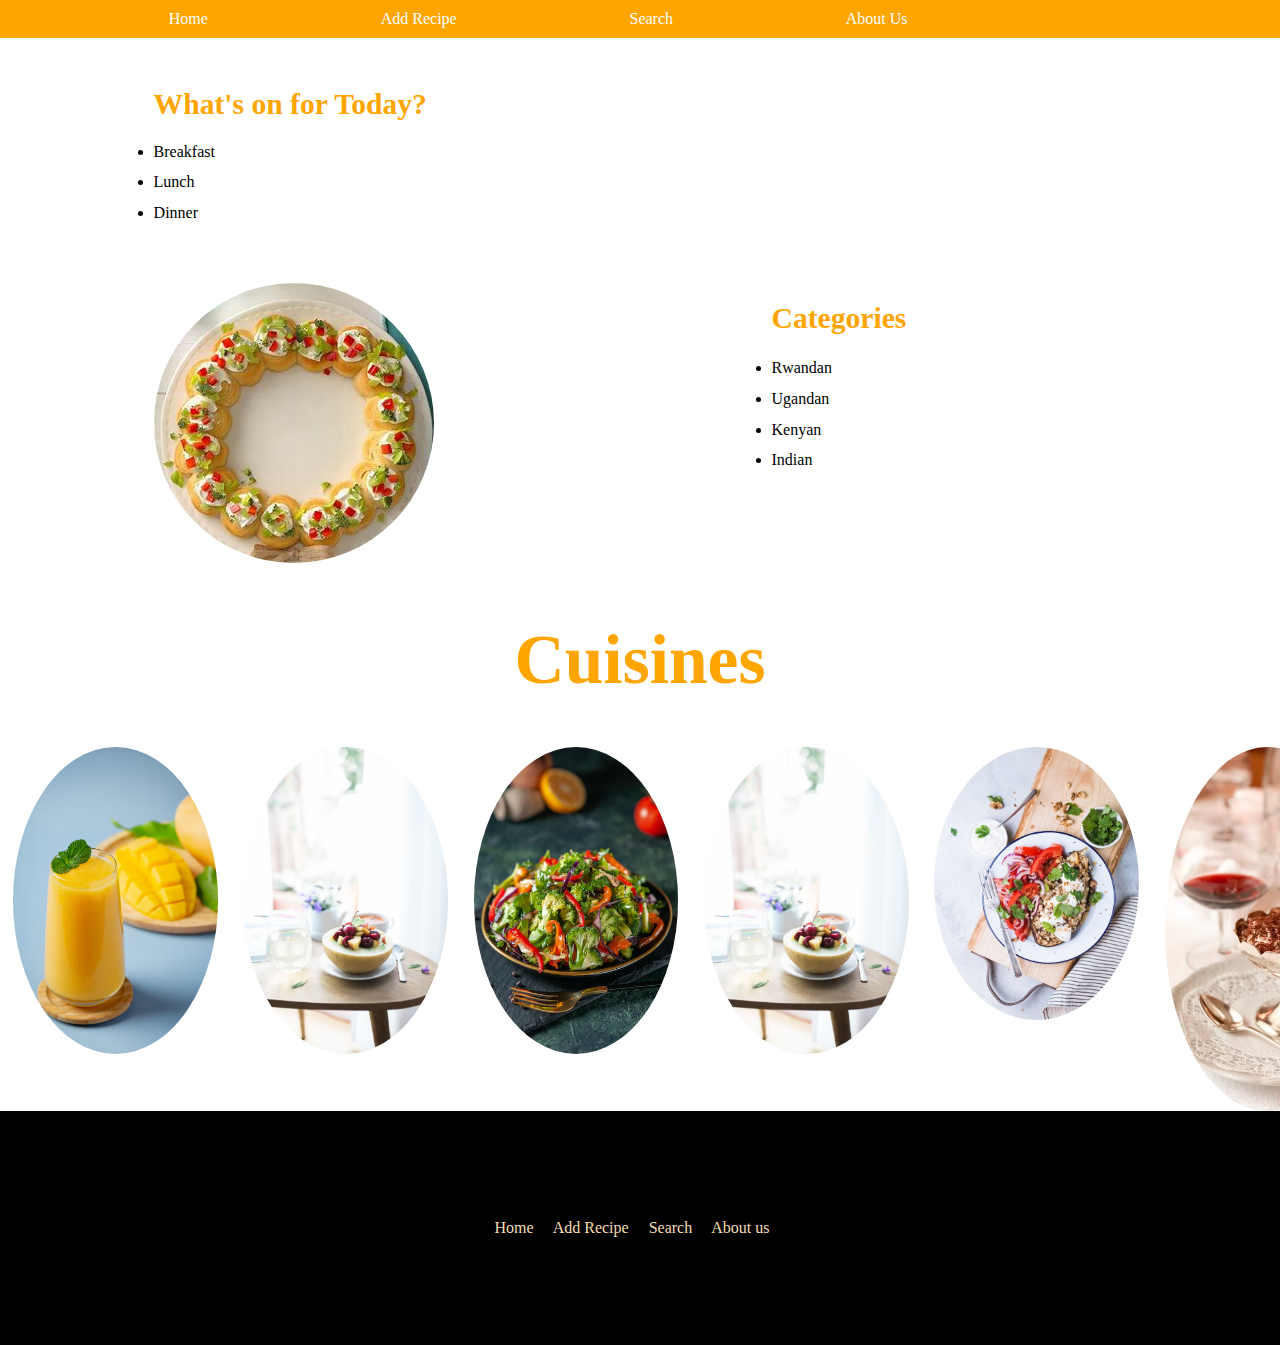
==== home.html @ 2b6cfe62 "added file" ====
<!DOCTYPE html>
<html lang="en">
<head>
    <meta charset="UTF-8">
    <meta name="viewport" content="width=device-width, initial-scale=1.0">
    <link rel="stylesheet" href="homepage.css"/>
    <title>Document</title>
</head>
<body>
    <header>
        <nav>
          <ul>
            <li><a href="#">Home</a></li>
            <li><a href="#">Add Recipe</a></li>
            <li><a href="#">Search</a></li>
            <li><a href="#">About Us</a></li>
          </ul>
        </nav>
      </header>

<div class="firstheaderr">
<div class="afterfirstheader">
    <h1 class="firstheader">What's on for Today?</h1>

<li>Breakfast</li>
<li>Lunch</li>
<li>Dinner</li>
</div>
<!-- <div class="animatedchef">
    <img src="images/drinks.avif"/>
</div> -->
</div><br><br><br>

<div class="categories">
    <div class="cate">
        <img src="images/appetizer.jpg" />
    </div>
    <div>
        <h1 class="cat"> Categories</h1>
        <li>Rwandan</li>
        <li>Ugandan</li>
        <li>Kenyan</li>
        <li>Indian</li>
    </div>
</div>

<h1 class="cuisines">Cuisines</h1>
<div class="marquee">
    <div class="marquee-content"> 
      <div class="marquee-item">
        <img src="images/drinks.avif" alt="">
      </div>
      
      <div class="marquee-item">
        <img src="images/new2.avif" alt="">
      </div>
      
      <div class="marquee-item">
        <img src="images/salad1.avif" alt="">
      </div>
      
      <div class="marquee-item">
        <img src="images/new2.avif" alt="">
      </div>
      
      <div class="marquee-item">
        <img src="images/new3.avif" alt="">
      </div>
      
      <div class="marquee-item">
        <img src="images/new_dessert.avif" alt="">
      </div>
      
      <div class="marquee-item">
        <img src="images/new2.avif" alt="">
      </div>
      
      <div class="marquee-item">
        <img src="images/drinks.avif " alt="">
      </div>
      
      
      
      
      
      
      
      <div class="marquee-item">
        <img src="images/salad1.avif" alt="">
      </div>
      
      <div class="marquee-item">
        <img src="images/new2.avif" alt="">
      </div>
      
      <div class="marquee-item">
        <img src="images/new3.avif" alt="">
      </div>
      
      <div class="marquee-item">
        <img src="images/new6.avif" alt="">
      </div>
      
      <div class="marquee-item">
        <img src="images/salad1.avif" alt="">
      </div>
      
      <div class="marquee-item">
        <img src="images/new_dessert.avif" alt="">
      </div>
      
      <div class="marquee-item">
        <img src="images/new3.avif" alt="">
      </div>
      
      <div class="marquee-item">
        <img src="images/new2.avif" alt="">
      </div>
    </div>
  </div>

  <div>
  <div class="footer">
    <!-- <div class="icons">
    <img src="images/insta.webp"/>
    <img src="images/facebook.webp"/>
    <img src="images/whatsapp.webp"/>
    </div> -->
    <div>
    <a>Home</a>&nbsp;&nbsp;&nbsp;&nbsp;
    <a>Add Recipe</a>&nbsp;&nbsp;&nbsp;&nbsp;
    <a>Search</a>&nbsp;&nbsp;&nbsp;&nbsp;
    <a>About us</a>&nbsp;&nbsp;&nbsp;&nbsp;
    </div>
  </div>
</div>
</body>
</html>
---- homepage.css ----
header {
    background-color: orange;
    color: #fff;
    padding: 10px 20px;
  }
  
  .land{
    margin-left: 12%;
  }
  
  nav ul {
    list-style-type: none;
    margin: 0;
    padding: 0;
  }
  .landingpage img{
    border-radius: 45%;
    height: 74%;
  }
  
  
  nav ul li {
    display: inline;
    margin-right: 20px;
    margin-left: 12%;
  }
  nav a{
    color: white;
    text-decoration: none;
  }
  .firstheader{
    font-size: 245%;
    line-height: 85%;
    font-size: 185%;
    color: orange;
  }
  .firstheaderr{
    margin-left: 12%;
    display: flex;
    gap: 24%;
    /* margin-top: %; */
  }
  .cate img{
   border-radius: 265%;
   
  }
  .afterfirstheader{
    line-height: 192%;
    margin-top: 3%;
  }
  .animatedchef img{
    width: 98%;
    height: 54%;
  }
  .cuisines{
    color: orange;
    text-align: center;
    font-size: 434%;
  }
  * {
    box-sizing: border-box;
  }
  
  body {
    margin: 0;
  }
  
  .marquee {
  /*   overflow: hidden; */
  }
  
  .marquee-content {
    display: flex;
    animation: scrolling 10s linear infinite;
  }
  .marquee-item img{
    width: 45%;
    border-radius: 135%;
  }
  
  .marquee-item {
    flex: 0 0 16vw;
    margin: 0 1vw;
  /*   flex: 0 0 20vw; */
  /*   margin: 0 2vw; */
  }
  
  .marquee-item img {
    display: block;
    width: 100%;
  /*   padding: 0 20px; */
  }
  
  @keyframes scrolling {
    0% { transform: translateX(0); }
    100% { transform: translatex(-144vw); }
  }
  .categories{
    display: flex;
    gap: 30%;
    margin-left: 12%;
    line-height: 192%;
  }
  .cat{
    color: orange;
    font-size: 185%;
  }
 .footer{
  background-color: black;
  color: wheat;
  padding: 108px 195px;
  text-align: center;
 }
 /* .icons{
  width: 13%;
  display: block;
 } */
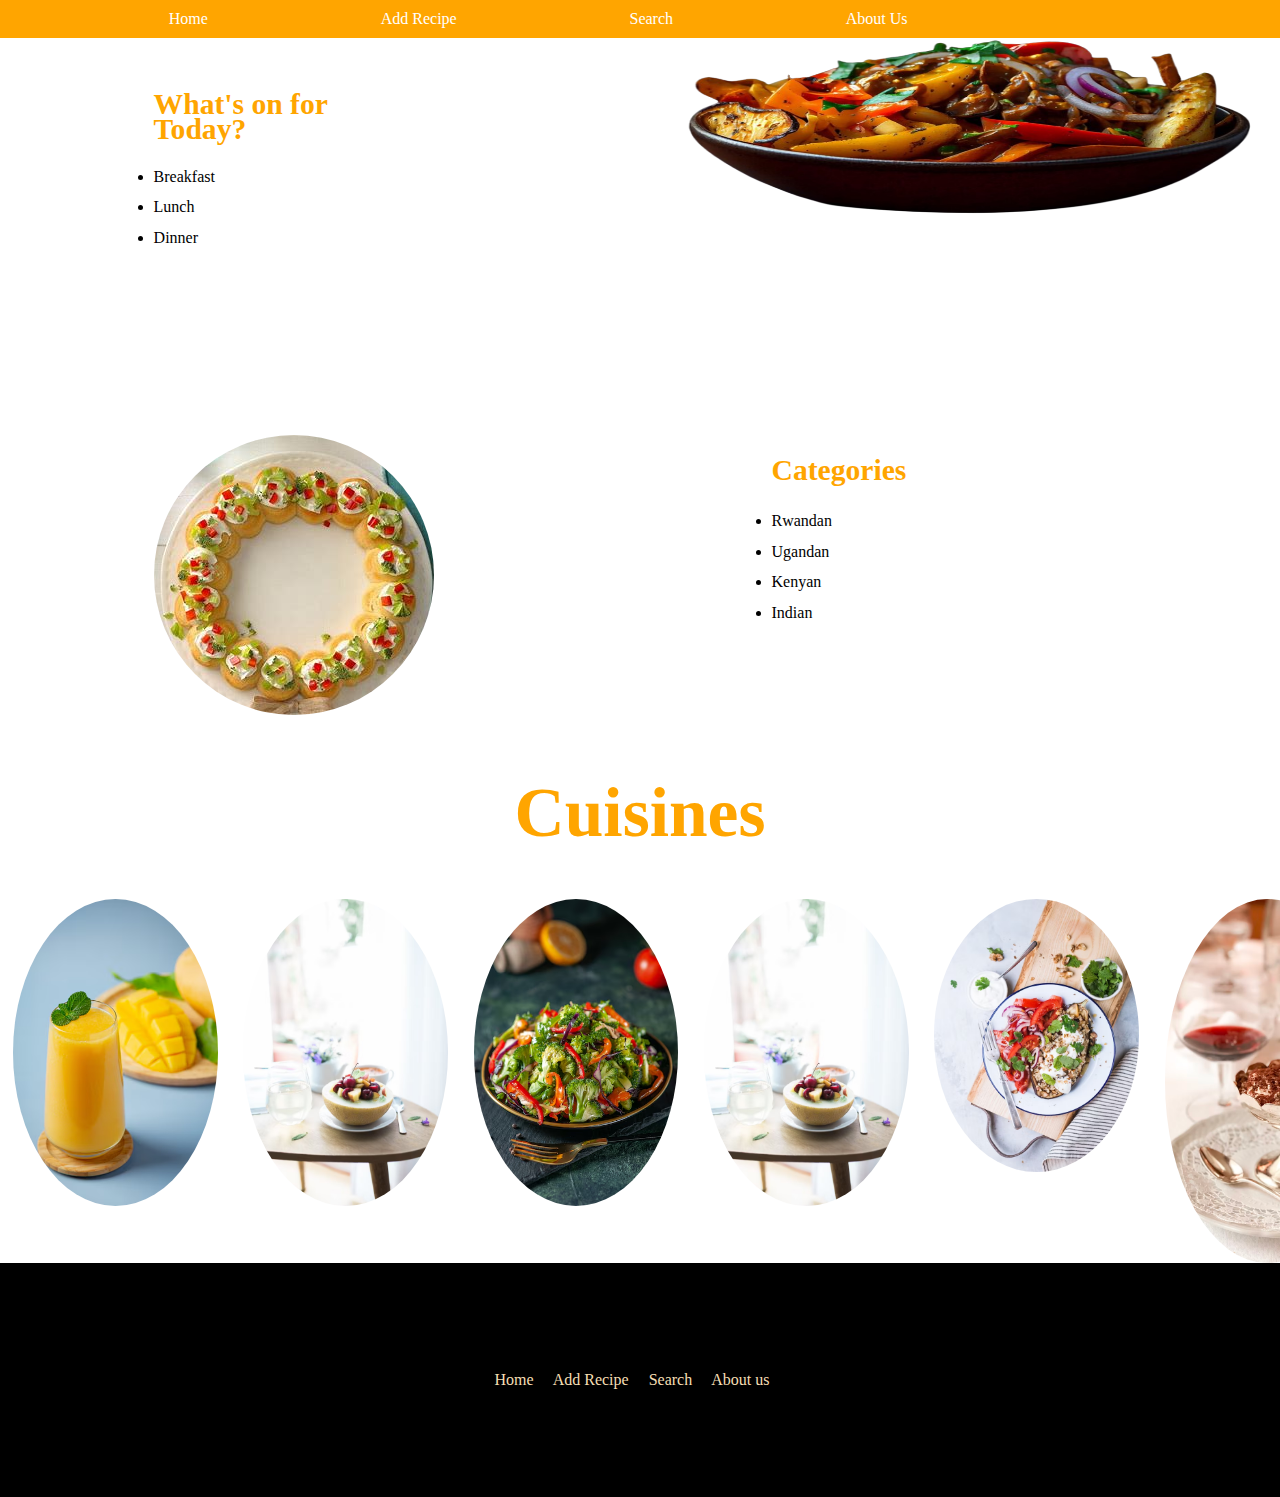
==== commit 3c1ad524: "worked on footer" ====
--- a/home.html
+++ b/home.html
@@ -11,7 +11,7 @@
         <nav>
           <ul>
             <li><a href="#">Home</a></li>
-            <li><a href="#">Add Recipe</a></li>
+            <li><a href="/wasfas/recipes.html">Add Recipe</a></li>
             <li><a href="#">Search</a></li>
             <li><a href="#">About Us</a></li>
           </ul>
@@ -26,9 +26,9 @@
 <li>Lunch</li>
 <li>Dinner</li>
 </div>
-<!-- <div class="animatedchef">
-    <img src="images/drinks.avif"/>
-</div> -->
+<div class="animatedchef">
+    <img src="images/main_dish-removebg-preview (1).png"/>
+</div>
 </div><br><br><br>
 
 <div class="categories">
@@ -136,3 +136,4 @@
 </div>
 </body>
 </html>
+
